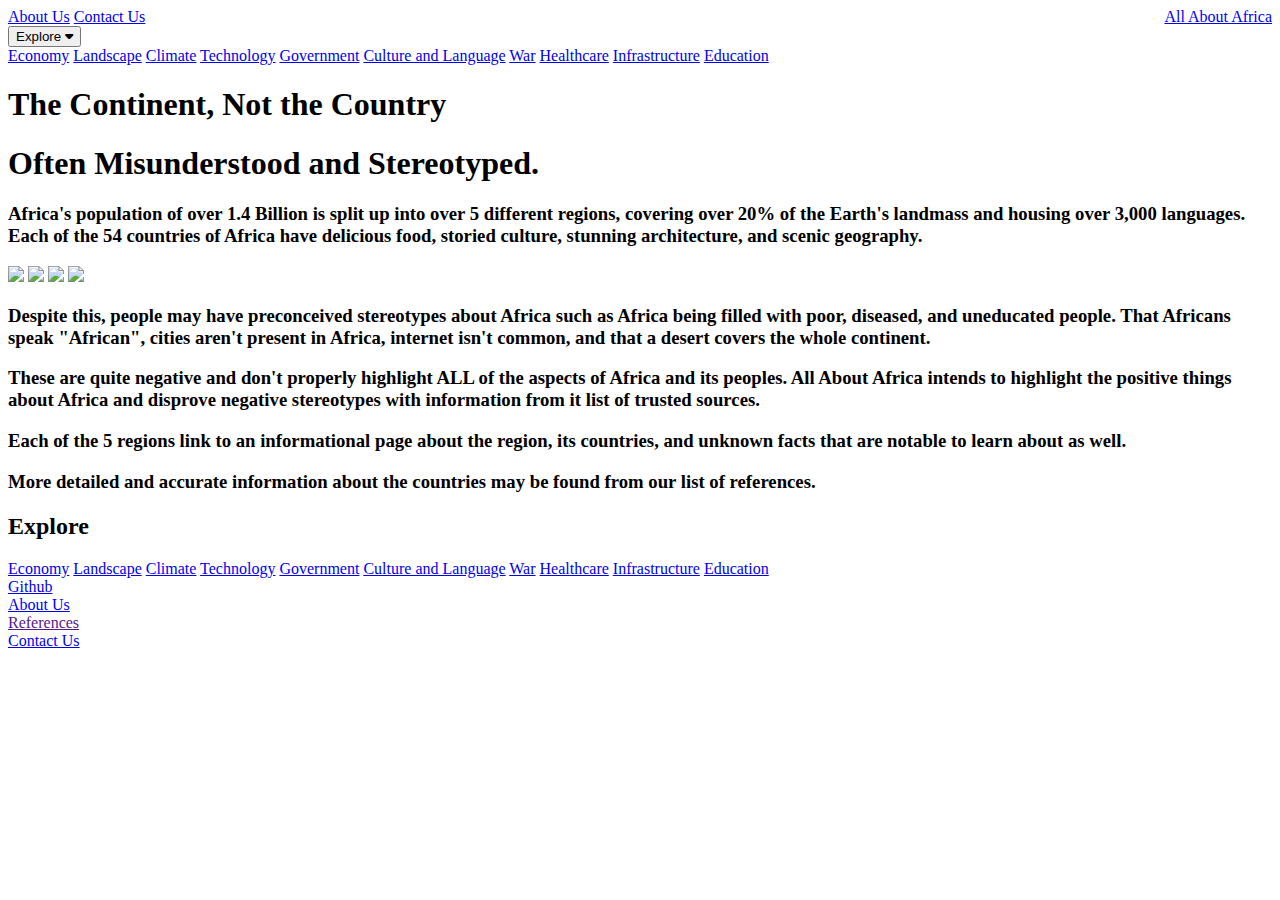
==== templates/index.html @ 37a0bcc5 "combine" ====
<!DOCTYPE html>
<html>

<head>
  <meta name="viewport" content="width=device-width, initial-scale=1">
  <link rel="shorcut icon" type="image/png" href="/static/img/favicon.png">
  <link href="https://fonts.googleapis.com/css2?family=Exo:ital,wght@0,100..900;1,100..900&display=swap"
    rel="stylesheet">
  <link href="https://fonts.googleapis.com/css2?family=Open+Sans:ital,wght@0,300..800;1,300..800&display=swap"
    rel="stylesheet">

  <link href="https://cdnjs.cloudflare.com/ajax/libs/font-awesome/6.6.0/css/all.min.css" rel="stylesheet">
  <link href="static/css/base.css" rel="stylesheet">

</head>

<body>

  <script src="https://cdn.jsdelivr.net/npm/gsap@3.12.5/dist/gsap.min.js"></script>
  <script src="https://cdn.jsdelivr.net/npm/gsap@3.12.5/dist/ScrollTrigger.min.js"></script>
  <script src="https://cdn.jsdelivr.net/npm/gsap@3.12.5/dist/ScrollToPlugin.min.js"></script>

  <script src="https://cdn.amcharts.com/lib/5/index.js"></script>
  <script src="https://cdn.amcharts.com/lib/5/map.js"></script>
  <script src="//cdn.amcharts.com/lib/5/geodata/continentsLow.js"></script>
  <script src="https://cdn.amcharts.com/lib/5/themes/Animated.js"></script>

  <script>
    document.addEventListener("DOMContentLoaded", (event) => {
      gsap.registerPlugin(ScrollTrigger);
      // Globe Map
      var root = am5.Root.new("chartdiv");
      //remove the HEADER
      root.setThemes([am5themes_Animated.new(root)]);
      var chart = root.container.children.push(
        am5map.MapChart.new(root, {
          panX: "none",
          panY: "none",
          rotateY: "none",
          wheelY: "none",
          projection: am5map.geoEqualEarth()
        })
      );
      var continentSeries = chart.series.push(
        am5map.MapPolygonSeries.new(root, {
          geoJSON: am5geodata_continentsLow,
          exclude: ["antarctica"]
        })
      );
      continentSeries.mapPolygons.template.setAll({
        interactive: true,
        fillOpacity: 1,
        fill: am5.color(0x000000),
        strokeOpacity: 1,
        strokeWidth: 2,
        strokeDasharray: [2]
      });
      continentSeries.mapPolygons.template.set(
        "fillGradient",
        am5.LinearGradient.new(root, {
          stops: [{
            color: am5.color(0x60992d)
          },
          {
            color: am5.color(0x60992d)
          },
          {
            color: am5.color(0x60992d)
          }
          ],
          rotation: 90
        })
      );
      var backgroundSeries = chart.series.unshift(
        am5map.MapPolygonSeries.new(root, {})
      );
      backgroundSeries.mapPolygons.template.setAll({
        fill: am5.color(0x58a838),
        fillOpacity: 0,
        strokeOpacity: 0
      });
      //#f34213, #ffbc42, #60992d
      backgroundSeries.mapPolygons.template.set(
        "fillGradient",
        am5.LinearGradient.new(root, {
          stops: [{
            //color: am5.color(0x3f7cac)
            color: am5.color(0xf34213)
          },
          {
            color: am5.color(0xffbc42)
          },
          {
            color: am5.color(0x60992d)
          }
          ],
          rotation: 90
        })
      );
      backgroundSeries.data.push({
        geometry: am5map.getGeoRectangle(90, 180, -90, -180)
      });
      chart.animate({
        key: "rotationX",
        from: 0,
        to: 340,
        duration: 5000,
        loops: Infinity
      });
    })
  </script>
  <script>
    document.addEventListener("DOMContentLoaded", (event) => {
      gsap.registerPlugin(ScrollTrigger);
      // Globe Map
      var root = am5.Root.new("mchartdiv");
      //remove the HEADER
      root.setThemes([am5themes_Animated.new(root)]);
      var chart = root.container.children.push(
        am5map.MapChart.new(root, {
          panX: "none",
          panY: "none",
          rotateY: "none",
          wheelY: "none",
          projection: am5map.geoOrthographic()
        })
      );
      var continentSeries = chart.series.push(
        am5map.MapPolygonSeries.new(root, {
          geoJSON: am5geodata_continentsLow,
          exclude: ["antarctica"]
        })
      );
      continentSeries.mapPolygons.template.setAll({
        interactive: true,
        fillOpacity: 1,
        fill: am5.color(0x000000),
        strokeOpacity: 1,
        strokeWidth: 2,
        strokeDasharray: [2]
      });
      continentSeries.mapPolygons.template.set(
        "fillGradient",
        am5.LinearGradient.new(root, {
          stops: [{
            color: am5.color(0x60992d)
          },
          {
            color: am5.color(0x60992d)
          },
          {
            color: am5.color(0x60992d)
          }
          ],
          rotation: 90
        })
      );
      var backgroundSeries = chart.series.unshift(
        am5map.MapPolygonSeries.new(root, {})
      );
      backgroundSeries.mapPolygons.template.setAll({
        fill: am5.color(0x58a838),
        fillOpacity: 0,
        strokeOpacity: 0
      });
      //#f34213, #ffbc42, #60992d
      backgroundSeries.mapPolygons.template.set(
        "fillGradient",
        am5.LinearGradient.new(root, {
          stops: [{
            //color: am5.color(0x3f7cac)
            color: am5.color(0xf34213)
          },
          {
            color: am5.color(0xffbc42)
          },
          {
            color: am5.color(0x60992d)
          }
          ],
          rotation: 90
        })
      );
      backgroundSeries.data.push({
        geometry: am5map.getGeoRectangle(90, 180, -90, -180)
      });
      chart.animate({
        key: "rotationX",
        from: 0,
        to: 340,
        duration: 5000,
        loops: Infinity
      });
    })
  </script>

    <div id="myNav" class="navbar">
      <a style="float:right;" id="title" href="/">All About Africa</a>
      <a id="ab-us" href="/about/">About Us</a>
      <a id="co-us" href="mailto:t.medow710@gmail.com">Contact Us</a>

      <div class="subnav">
        <button class="subnavbtn"> Explore
          <i class="fa fa-caret-down"></i>
        </button>
        <div class="subnav-content">
          <a href="/economy/">Economy</a>
          <a href="/landscape/">Landscape</a>
          <a href="/climate">Climate</a>
          <a href="/technology/">Technology</a>
          <a href="/government/">Government</a>
          <a href="/cult-lang/">Culture and Language</a>
          <a href="/war/">War</a>
          <a href="/healthcare">Healthcare</a>
          <a href="/infrastructure/">Infrastructure</a>
          <a href="/education/">Education</a>
        </div>
      </div>
    </div>

    <script>
      function myFunction() {
        var x = document.getElementById("myLinks");
        if (x.style.display === "block") {
          x.style.display = "none";
        } else {
          x.style.display = "block";
        }
      }
    </script>

    <header>
      <div id="chartdiv"></div>
      <div id="mchartdiv"></div>
    </header>

    <div id="begin">
      <h1> The Continent, Not the Country
      </h1>
      <h1>Often Misunderstood and Stereotyped.</h1>
      <h3>Africa's population of over 1.4 Billion is split up into over 5 different regions, covering over 20% of
        the
        Earth's landmass and housing over 3,000 languages. Each of the 54 countries of Africa have delicious
        food, storied
        culture, stunning architecture, and scenic geography.</h3>

      <div class="imgcontainer">
        <img class="imgitem"
          src="https://images.unsplash.com/photo-1665332195309-9d75071138f0?q=80&w=1170&auto=format&fit=crop&ixlib=rb-4.0.3&ixid=M3wxMjA3fDB8MHxwaG90by1wYWdlfHx8fGVufDB8fHx8fA%3D%3D">
        <img class="imgitem"
          src="https://images.unsplash.com/photo-1489749798305-4fea3ae63d43?q=80&w=1167&auto=format&fit=crop&ixlib=rb-4.0.3&ixid=M3wxMjA3fDB8MHxwaG90by1wYWdlfHx8fGVufDB8fHx8fA%3D%3D">
        <img class="imgitem" src="https://cdn.pixabay.com/photo/2021/07/01/08/57/safari-6378792_1280.jpg">
        <img class="imgitem" src="https://cdn.pixabay.com/photo/2021/01/09/21/05/victoria-falls-5903496_1280.jpg">
      </div>
      <h3>Despite this, people may have preconceived stereotypes about Africa such as Africa being filled with poor,
        diseased, and uneducated people. That Africans speak "African", cities aren't present in Africa, internet
        isn't
        common, and that a desert covers the whole continent.
      </h3>
      <h3>These are quite negative and don't properly highlight ALL of the aspects of Africa and its peoples. All
        About
        Africa intends to highlight the positive things about Africa and disprove negative stereotypes with
        information from it list of
        trusted sources.</h3>
      <h3>Each of the 5 regions link to an informational page about the region, its countries, and
        unknown facts that are notable to learn about as well.
      </h3>
      <h3>More detailed and accurate information about the countries may be found from our list of references.</h3>
      <h2 id="#mobile-title">Explore</h2>
      <div class="regcontainer">
        <a class="btn regitem" href="/economy/">Economy</a>
        <a class="btn regitem" href="/landscape/">Landscape</a>
        <a class="btn regitem" href="/climate">Climate</a>
        <a class="btn regitem" href="/technology/">Technology</a>
        <a class="btn regitem" href="/government/">Government</a>
        <a class="btn regitem" href="/cult-lang/">Culture and Language</a>
        <a class="btn regitem" href="/war/">War</a>
        <a class="btn regitem" href="/healthcare">Healthcare</a>
        <a class="btn regitem" href="/infrastructure/">Infrastructure</a>
        <a class="btn regitem" href="/education/">Education</a>
      </div>

      <script src="static/js/embed.js" id="ea2c0685-f80e-457d-9b68-502bb35f03a3"></script>

    </div>

  <footer class="footer-container">
    <div class="footer-item">
      <a href="https://github.com/jifnjam/all-about-africa">Github</a>
    </div>
    <div class="footer-item">
      <a href="/about-us/">About Us</a>
    </div>
    <div class="footer-item">
      <a href="">References</a>
    </div>
    <div class="footer-item">
      <a href="mailto:t.medow710@gmail.com">Contact Us</a>
    </div>
  </footer>

</body>

</html>
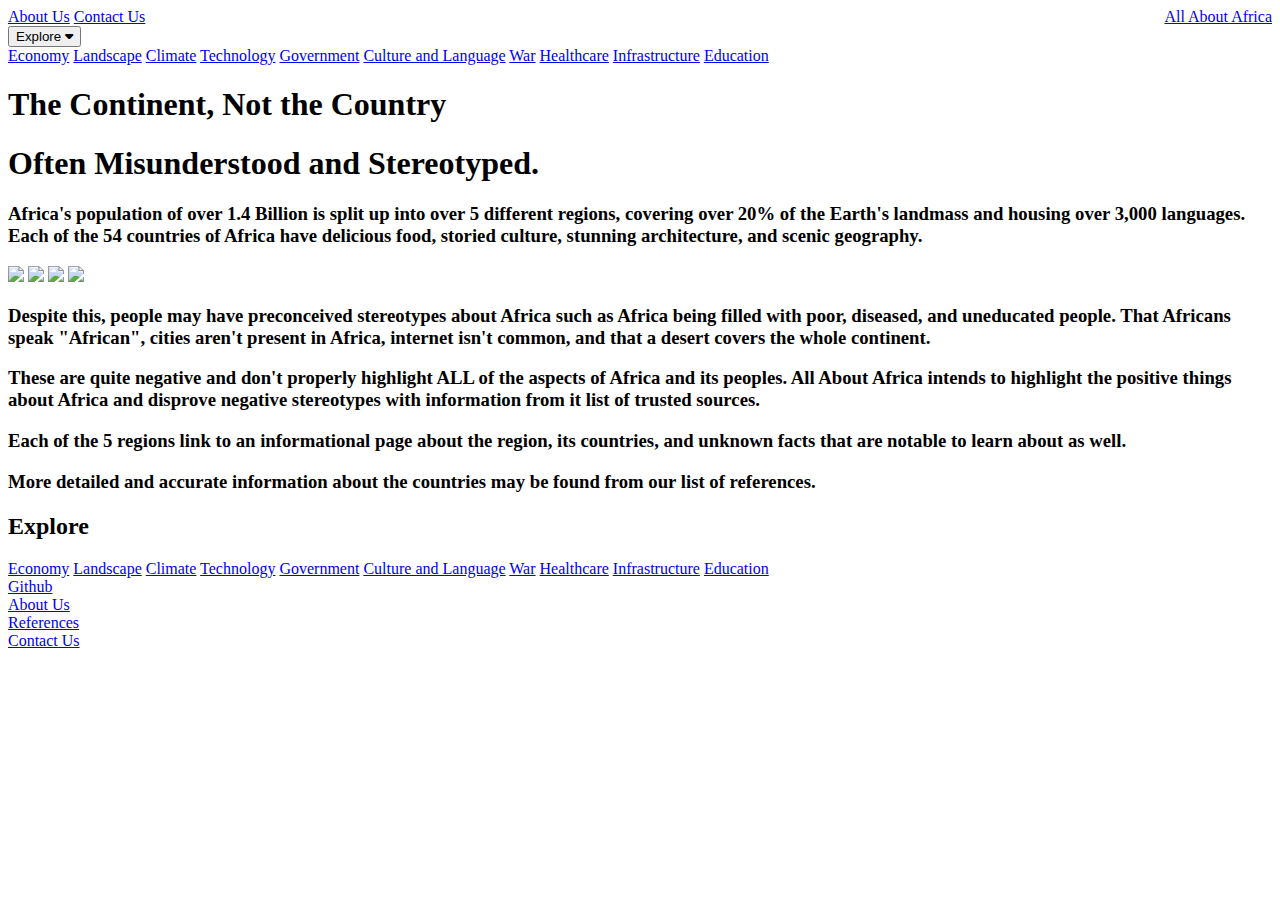
==== commit a86eee96: "final update" ====
--- a/templates/index.html
+++ b/templates/index.html
@@ -2,7 +2,12 @@
 <html>
 
 <head>
-  <meta name="viewport" content="width=device-width, initial-scale=1">
+  <meta charset="UTF-8">
+  <meta name="description" content="Africa Informational Site">
+  <meta name="keywords"
+       content="Africa, country, countries, North Africa, West Africa, East Africa, Central Africa, South Africa">
+  <meta name="author" content="Tobi Medeiros">
+  <meta name="viewport" content="width=device-width, initial-scale-1.0">
   <link rel="shorcut icon" type="image/png" href="/static/img/favicon.png">
   <link href="https://fonts.googleapis.com/css2?family=Exo:ital,wght@0,100..900;1,100..900&display=swap"
     rel="stylesheet">
@@ -266,7 +271,7 @@
         unknown facts that are notable to learn about as well.
       </h3>
       <h3>More detailed and accurate information about the countries may be found from our list of references.</h3>
-      <h2 id="#mobile-title">Explore</h2>
+      <h2>Explore</h2>
       <div class="regcontainer">
         <a class="btn regitem" href="/economy/">Economy</a>
         <a class="btn regitem" href="/landscape/">Landscape</a>
@@ -280,7 +285,9 @@
         <a class="btn regitem" href="/education/">Education</a>
       </div>
 
-      <script src="static/js/embed.js" id="ea2c0685-f80e-457d-9b68-502bb35f03a3"></script>
+      <div class="mappy">
+        <script src="static/js/embed.js" id="c15a58f3-fee0-423e-af14-13502a98d607"></script>
+      </div>
 
     </div>
 
@@ -289,10 +296,10 @@
       <a href="https://github.com/jifnjam/all-about-africa">Github</a>
     </div>
     <div class="footer-item">
-      <a href="/about-us/">About Us</a>
+      <a href="/about/">About Us</a>
     </div>
     <div class="footer-item">
-      <a href="">References</a>
+      <a href="https://www.notion.so/travel-otm/b730fc9fc1a84e9fa6ce5a5afc227f17?v=844e59281c6f4916b96a1520ccc2e4c1&pvs=4">References</a>
     </div>
     <div class="footer-item">
       <a href="mailto:t.medow710@gmail.com">Contact Us</a>
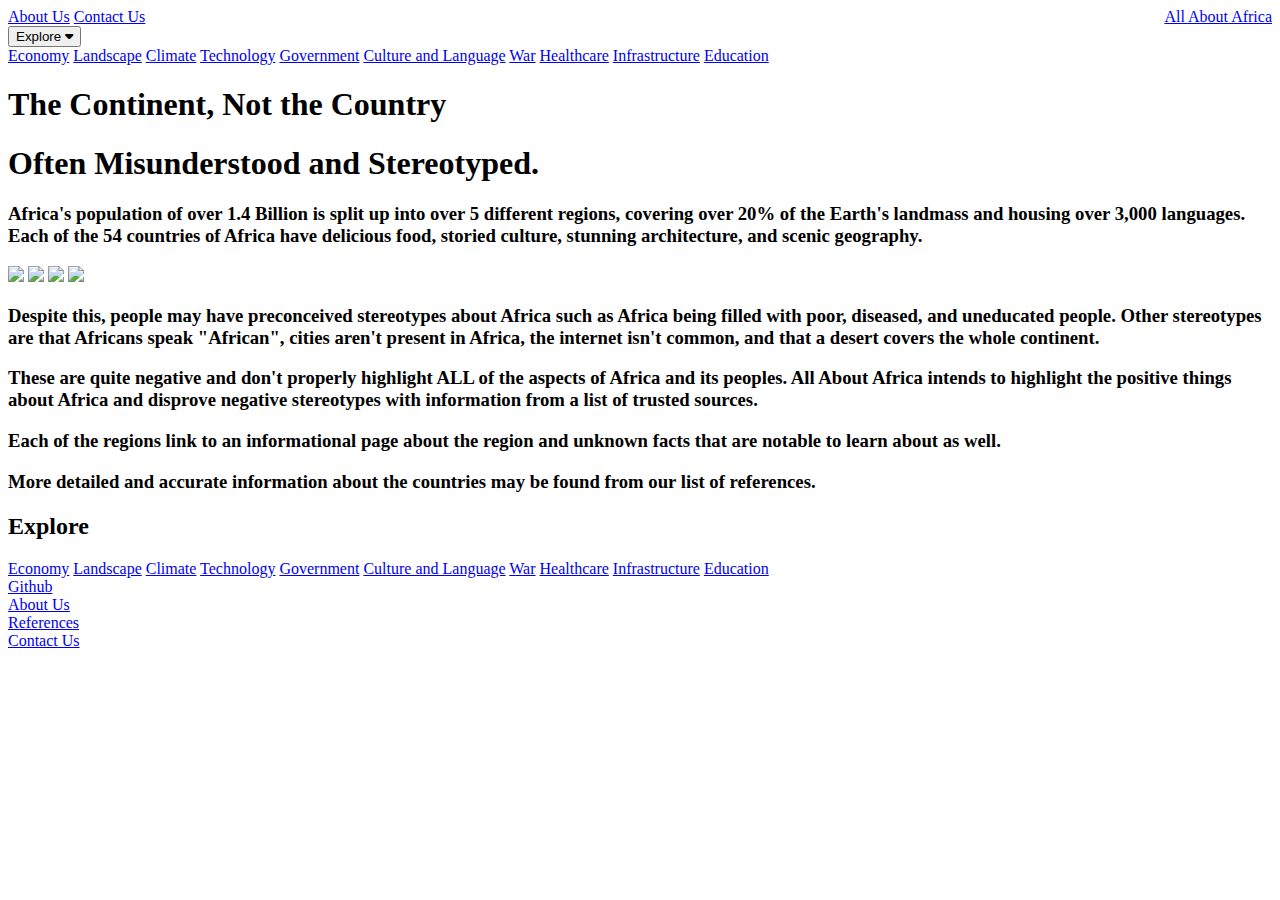
==== commit 12a0c815: "Update index.html" ====
--- a/templates/index.html
+++ b/templates/index.html
@@ -5,7 +5,7 @@
   <meta charset="UTF-8">
   <meta name="description" content="Africa Informational Site">
   <meta name="keywords"
-       content="Africa, country, countries, North Africa, West Africa, East Africa, Central Africa, South Africa">
+    content="Africa, country, countries, North Africa, West Africa, East Africa, Central Africa, South Africa">
   <meta name="author" content="Tobi Medeiros">
   <meta name="viewport" content="width=device-width, initial-scale-1.0">
   <link rel="shorcut icon" type="image/png" href="/static/img/favicon.png">
@@ -199,97 +199,95 @@
     })
   </script>
 
-    <div id="myNav" class="navbar">
-      <a style="float:right;" id="title" href="/">All About Africa</a>
-      <a id="ab-us" href="/about/">About Us</a>
-      <a id="co-us" href="mailto:t.medow710@gmail.com">Contact Us</a>
-
-      <div class="subnav">
-        <button class="subnavbtn"> Explore
-          <i class="fa fa-caret-down"></i>
-        </button>
-        <div class="subnav-content">
-          <a href="/economy/">Economy</a>
-          <a href="/landscape/">Landscape</a>
-          <a href="/climate">Climate</a>
-          <a href="/technology/">Technology</a>
-          <a href="/government/">Government</a>
-          <a href="/cult-lang/">Culture and Language</a>
-          <a href="/war/">War</a>
-          <a href="/healthcare">Healthcare</a>
-          <a href="/infrastructure/">Infrastructure</a>
-          <a href="/education/">Education</a>
-        </div>
+  <div id="myNav" class="navbar">
+    <a style="float:right;" id="title" href="/">All About Africa</a>
+    <a id="ab-us" href="/about/">About Us</a>
+    <a id="co-us" href="mailto:t.medow710@gmail.com">Contact Us</a>
+
+    <div class="subnav">
+      <button class="subnavbtn"> Explore
+        <i class="fa fa-caret-down"></i>
+      </button>
+      <div class="subnav-content">
+        <a href="/economy/">Economy</a>
+        <a href="/landscape/">Landscape</a>
+        <a href="/climate">Climate</a>
+        <a href="/technology/">Technology</a>
+        <a href="/government/">Government</a>
+        <a href="/cult-lang/">Culture and Language</a>
+        <a href="/war/">War</a>
+        <a href="/healthcare">Healthcare</a>
+        <a href="/infrastructure/">Infrastructure</a>
+        <a href="/education/">Education</a>
       </div>
     </div>
-
-    <script>
-      function myFunction() {
-        var x = document.getElementById("myLinks");
-        if (x.style.display === "block") {
-          x.style.display = "none";
-        } else {
-          x.style.display = "block";
-        }
+  </div>
+
+  <script>
+    function myFunction() {
+      var x = document.getElementById("myLinks");
+      if (x.style.display === "block") {
+        x.style.display = "none";
+      } else {
+        x.style.display = "block";
       }
-    </script>
-
-    <header>
-      <div id="chartdiv"></div>
-      <div id="mchartdiv"></div>
-    </header>
-
-    <div id="begin">
-      <h1> The Continent, Not the Country
-      </h1>
-      <h1>Often Misunderstood and Stereotyped.</h1>
-      <h3>Africa's population of over 1.4 Billion is split up into over 5 different regions, covering over 20% of
-        the
-        Earth's landmass and housing over 3,000 languages. Each of the 54 countries of Africa have delicious
-        food, storied
-        culture, stunning architecture, and scenic geography.</h3>
-
-      <div class="imgcontainer">
-        <img class="imgitem"
-          src="https://images.unsplash.com/photo-1665332195309-9d75071138f0?q=80&w=1170&auto=format&fit=crop&ixlib=rb-4.0.3&ixid=M3wxMjA3fDB8MHxwaG90by1wYWdlfHx8fGVufDB8fHx8fA%3D%3D">
-        <img class="imgitem"
-          src="https://images.unsplash.com/photo-1489749798305-4fea3ae63d43?q=80&w=1167&auto=format&fit=crop&ixlib=rb-4.0.3&ixid=M3wxMjA3fDB8MHxwaG90by1wYWdlfHx8fGVufDB8fHx8fA%3D%3D">
-        <img class="imgitem" src="https://cdn.pixabay.com/photo/2021/07/01/08/57/safari-6378792_1280.jpg">
-        <img class="imgitem" src="https://cdn.pixabay.com/photo/2021/01/09/21/05/victoria-falls-5903496_1280.jpg">
-      </div>
-      <h3>Despite this, people may have preconceived stereotypes about Africa such as Africa being filled with poor,
-        diseased, and uneducated people. That Africans speak "African", cities aren't present in Africa, internet
-        isn't
-        common, and that a desert covers the whole continent.
-      </h3>
-      <h3>These are quite negative and don't properly highlight ALL of the aspects of Africa and its peoples. All
-        About
-        Africa intends to highlight the positive things about Africa and disprove negative stereotypes with
-        information from it list of
-        trusted sources.</h3>
-      <h3>Each of the 5 regions link to an informational page about the region, its countries, and
-        unknown facts that are notable to learn about as well.
-      </h3>
-      <h3>More detailed and accurate information about the countries may be found from our list of references.</h3>
-      <h2>Explore</h2>
-      <div class="regcontainer">
-        <a class="btn regitem" href="/economy/">Economy</a>
-        <a class="btn regitem" href="/landscape/">Landscape</a>
-        <a class="btn regitem" href="/climate">Climate</a>
-        <a class="btn regitem" href="/technology/">Technology</a>
-        <a class="btn regitem" href="/government/">Government</a>
-        <a class="btn regitem" href="/cult-lang/">Culture and Language</a>
-        <a class="btn regitem" href="/war/">War</a>
-        <a class="btn regitem" href="/healthcare">Healthcare</a>
-        <a class="btn regitem" href="/infrastructure/">Infrastructure</a>
-        <a class="btn regitem" href="/education/">Education</a>
-      </div>
-
-      <div class="mappy">
-        <script src="static/js/embed.js" id="c15a58f3-fee0-423e-af14-13502a98d607"></script>
-      </div>
-
-    </div>
+    }
+  </script>
+
+  <header>
+    <div id="chartdiv"></div>
+    <div id="mchartdiv"></div>
+  </header>
+
+  <div id="begin">
+    <h1> The Continent, Not the Country
+    </h1>
+    <h1>Often Misunderstood and Stereotyped.</h1>
+    <h3>Africa's population of over 1.4 Billion is split up into over 5 different regions, covering over 20% of
+      the
+      Earth's landmass and housing over 3,000 languages. Each of the 54 countries of Africa have delicious
+      food, storied
+      culture, stunning architecture, and scenic geography.</h3>
+
+    <div class="imgcontainer">
+      <img class="imgitem"
+        src="https://images.unsplash.com/photo-1665332195309-9d75071138f0?q=80&w=1170&auto=format&fit=crop&ixlib=rb-4.0.3&ixid=M3wxMjA3fDB8MHxwaG90by1wYWdlfHx8fGVufDB8fHx8fA%3D%3D">
+      <img class="imgitem"
+        src="https://images.unsplash.com/photo-1489749798305-4fea3ae63d43?q=80&w=1167&auto=format&fit=crop&ixlib=rb-4.0.3&ixid=M3wxMjA3fDB8MHxwaG90by1wYWdlfHx8fGVufDB8fHx8fA%3D%3D">
+      <img class="imgitem" src="https://cdn.pixabay.com/photo/2021/07/01/08/57/safari-6378792_1280.jpg">
+      <img class="imgitem" src="https://cdn.pixabay.com/photo/2021/01/09/21/05/victoria-falls-5903496_1280.jpg">
+    </div>
+    <h3>Despite this, people may have preconceived stereotypes about Africa such as Africa being filled with poor,
+      diseased, and uneducated people. Other stereotypes are that Africans speak "African", cities aren't present in Africa, 
+      the internet isn't common, and that a desert covers the whole continent.
+    </h3>
+    <h3>These are quite negative and don't properly highlight ALL of the aspects of Africa and its peoples. All
+      About
+      Africa intends to highlight the positive things about Africa and disprove negative stereotypes with
+      information from a list of
+      trusted sources.</h3>
+    <h3>Each of the regions link to an informational page about the region and
+      unknown facts that are notable to learn about as well.
+    </h3>
+    <h3>More detailed and accurate information about the countries may be found from our list of references.</h3>
+    <h2>Explore</h2>
+    <div class="regcontainer">
+      <a class="btn regitem" href="/economy/">Economy</a>
+      <a class="btn regitem" href="/landscape/">Landscape</a>
+      <a class="btn regitem" href="/climate">Climate</a>
+      <a class="btn regitem" href="/technology/">Technology</a>
+      <a class="btn regitem" href="/government/">Government</a>
+      <a class="btn regitem" href="/cult-lang/">Culture and Language</a>
+      <a class="btn regitem" href="/war/">War</a>
+      <a class="btn regitem" href="/healthcare">Healthcare</a>
+      <a class="btn regitem" href="/infrastructure/">Infrastructure</a>
+      <a class="btn regitem" href="/education/">Education</a>
+    </div>
+    <div class="mappy">
+      <script src="static/js/embed.js" id="c15a58f3-fee0-423e-af14-13502a98d607"></script>
+    </div>
+
+  </div>
 
   <footer class="footer-container">
     <div class="footer-item">
@@ -299,7 +297,8 @@
       <a href="/about/">About Us</a>
     </div>
     <div class="footer-item">
-      <a href="https://www.notion.so/travel-otm/b730fc9fc1a84e9fa6ce5a5afc227f17?v=844e59281c6f4916b96a1520ccc2e4c1&pvs=4">References</a>
+      <a
+        href="https://www.notion.so/travel-otm/b730fc9fc1a84e9fa6ce5a5afc227f17?v=844e59281c6f4916b96a1520ccc2e4c1&pvs=4">References</a>
     </div>
     <div class="footer-item">
       <a href="mailto:t.medow710@gmail.com">Contact Us</a>
